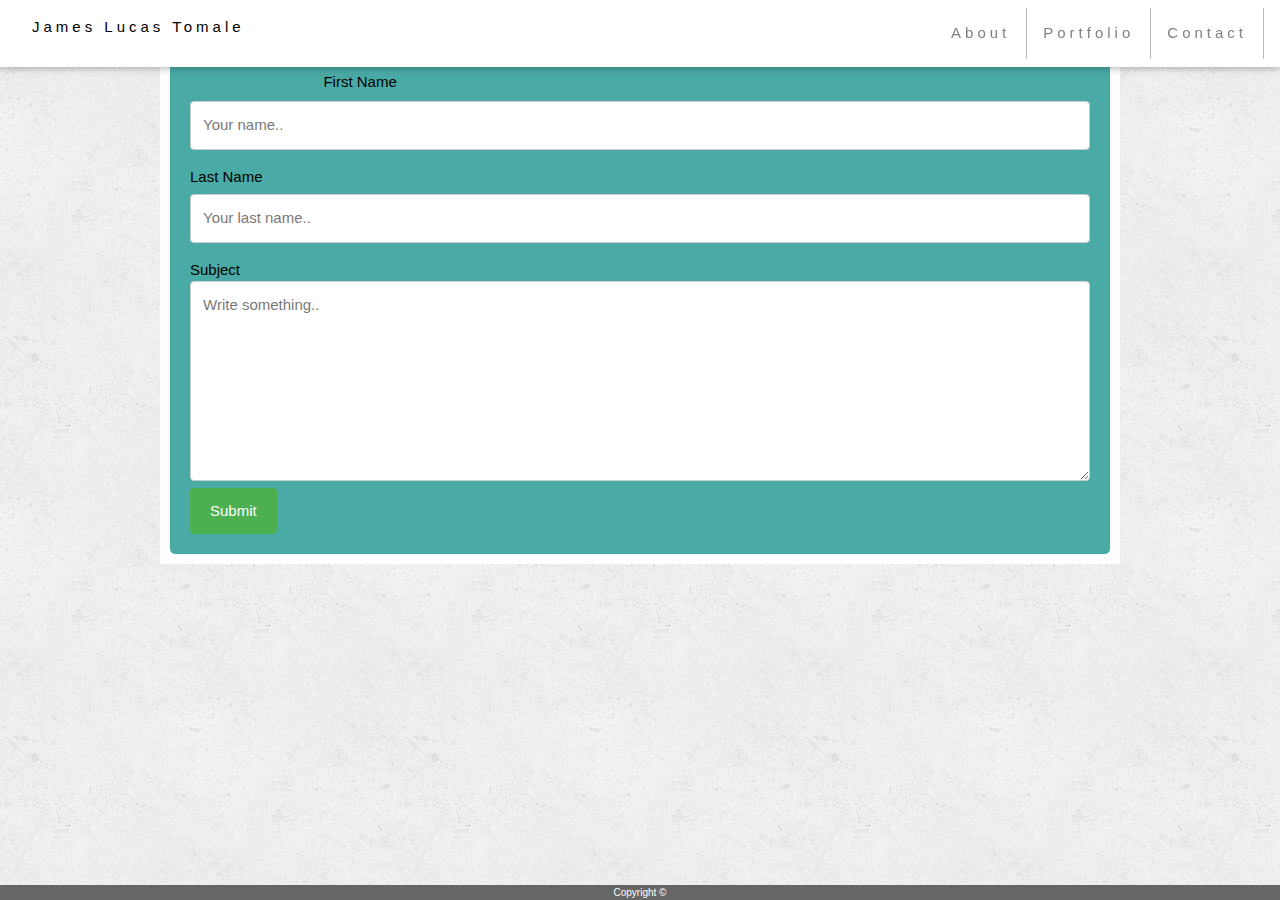
==== contact.html @ e936908d "Responsive-Portfolio" ====
<!DOCTYPE html>
<html>
<head>
<meta name="viewport" content="width=device-width, initial-scale=1">
<link rel="stylesheet" type="text/css" href="assets/css/reset.css">
<link rel="stylesheet" type="text/css" href="assets/css/style4.css">
<link rel="stylesheet" type="text/css" href="assets/css/style2.css">

</head>
<body>
        <body background="assets/images/concrete_seamless.png">
            
<!-- Navbar (sit on top) -->
<div class="w3-top">
        <div class="w3-bar w3-white w3-padding w3-card" style="letter-spacing:4px;">
          <a href="#home" class="w3-bar-item w3-button">James Lucas Tomale</a>
          <ul>
                <li><a href="index.html">About</a>
                <li><a href="portfolio.html">Portfolio</a>
                <li><a href="contact.html">Contact</a>
                 </li>
        </ul>          
        </div>
      </div>
    

<div class="content">
 <!-- Page content -->
          <div class="w3-content" style="max-width:960px">
      
                <!-- About Section -->

    <h2>
    Contact Me
    </h2>
<p>
    <hr style="text-align-center">

        <div class="container2">
                <form action="action_pag.php">
              
                  <label for="fname">First Name</label>
                  <input type="text" id="fname" name="firstname" placeholder="Your name..">
              
                  <label for="lname">Last Name</label>
                  <input type="text" id="lname" name="lastname" placeholder="Your last name..">
              
                  <label for="subject">Subject</label>
                  <textarea id="subject" name="subject" placeholder="Write something.." style="height:200px"></textarea>
              
                  <input type="submit" value="Submit">
              
                </form>
              </div>

</p>
</div>
</div>
        </body>

<!--FOOTER-->
        <div class="footer">
                <p2>Copyright ©</p2>
              </div>

<!--JAVASCRIPT-->

<script>
    // When the user scrolls the page, execute myFunction 
window.onscroll = function() {myFunction()};

// Get the header
var header = document.getElementById("myHeader");

// Get the offset position of the navbar
var sticky = header.offsetTop;

// Add the sticky class to the header when you reach its scroll position. Remove "sticky" when you leave the scroll position
function myFunction() {
  if (window.pageYOffset >= sticky) {
    header.classList.add("sticky");
  } else {
    header.classList.remove("sticky");
  }
}

</script>        
</html>
</DOC>
---- assets/css/style4.css ----
.content {
    max-width: 960px;
    margin: auto;
    background: white;
    padding: 10px;
}

ul {
    float: right;
    list-style-type: none;
    margin: 0;
    padding: 0;
    overflow: hidden;
    background-color: #fffff;
}

li {
    display: inline-block;

    border-right:1px solid #bbb;
}

li a {
    display: block;
    color: grey;
    text-align: center;
    padding: 14px 16px;
    text-decoration: none;
}

li a:hover:not(.active) {
    background-color: #4aaaa5;
}

.active {
    background-color: #4aaaa5;
}

.footer {
    position: fixed;
    left: 0;
    bottom: 0;
    width: 100%;
    background-color: #666666;
    color: white;
    text-align: center;
    border-top: 50px;
    border-top-color: #4aaaa5;
    font-size: 10px;
 }

  /* Style inputs with type="text", select elements and textareas */
  input[type=text], select, textarea {
    width: 100%; /* Full width */
    padding: 12px; /* Some padding */  
    border: 1px solid #ccc; /* Gray border */
    border-radius: 4px; /* Rounded borders */
    box-sizing: border-box; /* Make sure that padding and width stays in place */
    margin-top: 6px; /* Add a top margin */
    margin-bottom: 16px; /* Bottom margin */
    resize: vertical /* Allow the user to vertically resize the textarea (not horizontally) */
}

/* Style the submit button with a specific background color etc */
input[type=submit] {
    background-color: #4CAF50;
    color: white;
    padding: 12px 20px;
    border: none;
    border-radius: 4px;
    cursor: pointer;
}

/* When moving the mouse over the submit button, add a darker green color */
input[type=submit]:hover {
    background-color: #45a049;
}

/* Add a background color and some padding around the form */
.container2 {
    border-radius: 5px;
    background-color: #4aaaa5;
    padding: 20px;
}

/* Add padding BETWEEN each column (if you want) */
.row,
.row > .column {
    padding: 8px;
}

/* Portfolio Content */
.content2 {
    background-color: white;
    padding: 10px;
}
  
.column {
    float: left;
    width: 60%; 

}


h4 {
    position: absolute;
    bottom: 10px;
    left: 10px;
    background:  #4aaaa5;
    padding: 4px 8px;
    color: white;
    margin: 0;
    font: 14px Sans-Serif;
  }
  
  .module {
    margin: 10px;
    width: 230px;
    height: 150px;
    float: left;
    background: url(http://placeholder.pics/svg/230x150/DEDEDE/555555/%5B0%5D);
    background-size: cover;
    position: relative;
  }
  
  .module2 {
    margin: 10px;
    width: 230px;
    height: 150px;
    float: left;
    background: url(http://placeholder.pics/svg/230x150/DEDEDE/555555/%5B1%5D);
    background-size: cover;
    position: relative;
  }
  
  .module3 {
    margin: 10px;
    width: 230px;
    height: 150px;
    float: left;
    background: url(http://placeholder.pics/svg/230x150/DEDEDE/555555/%5B2%5D);
    background-size: cover;
    position: relative;
  }
  
  
  .module4 {
    margin: 10px;
    width: 230px;
    height: 150px;
    float: left;
    background: url(http://placeholder.pics/svg/230x150/DEDEDE/555555/%5B3%5D);
    background-size: cover;
    position: relative;
  }
  
  .module5 {
    margin: 10px;
    width: 230px;
    height: 150px;
    float: left;
    background: url(http://placeholder.pics/svg/230x150/DEDEDE/555555/%5B4%5D);
    background-size: cover;
    position: relative;
  }

  h2 {
    float: left;
    color: #4aaaa5;
    font-size: 20px;
  }

  @media screen and {max-width: 980px}
  @media screen and {max-width: 768px}
  @media screen and {max-width: 640px}
---- assets/css/style2.css ----
/* W3.CSS 4.10 February 2018 by Jan Egil and Borge Refsnes */
html{box-sizing:border-box}*,*:before,*:after{box-sizing:inherit}
/* Extract from normalize.css by Nicolas Gallagher and Jonathan Neal git.io/normalize */
html{-ms-text-size-adjust:100%;-webkit-text-size-adjust:100%}body{margin:0}
article,aside,details,figcaption,figure,footer,header,main,menu,nav,section,summary{display:block}
audio,canvas,progress,video{display:inline-block}progress{vertical-align:baseline}
audio:not([controls]){display:none;height:0}[hidden],template{display:none}
a{background-color:transparent;-webkit-text-decoration-skip:objects}
a:active,a:hover{outline-width:0}abbr[title]{border-bottom:none;text-decoration:underline;text-decoration:underline dotted}
dfn{font-style:italic}mark{background:#ff0;color:#000}
small{font-size:80%}sub,sup{font-size:75%;line-height:0;position:relative;vertical-align:baseline}
sub{bottom:-0.25em}sup{top:-0.5em}figure{margin:1em 40px}img{border-style:none}svg:not(:root){overflow:hidden}
code,kbd,pre,samp{font-family:monospace,monospace;font-size:1em}hr{box-sizing:content-box;height:0;overflow:visible}
button,input,select,textarea{font:inherit;margin:0}optgroup{font-weight:bold}
button,input{overflow:visible}button,select{text-transform:none}
button,html [type=button],[type=reset],[type=submit]{-webkit-appearance:button}
button::-moz-focus-inner, [type=button]::-moz-focus-inner, [type=reset]::-moz-focus-inner, [type=submit]::-moz-focus-inner{border-style:none;padding:0}
button:-moz-focusring, [type=button]:-moz-focusring, [type=reset]:-moz-focusring, [type=submit]:-moz-focusring{outline:1px dotted ButtonText}
fieldset{border:1px solid #c0c0c0;margin:0 2px;padding:.35em .625em .75em}
legend{color:inherit;display:table;max-width:100%;padding:0;white-space:normal}textarea{overflow:auto}
[type=checkbox],[type=radio]{padding:0}
[type=number]::-webkit-inner-spin-button,[type=number]::-webkit-outer-spin-button{height:auto}
[type=search]{-webkit-appearance:textfield;outline-offset:-2px}
[type=search]::-webkit-search-cancel-button,[type=search]::-webkit-search-decoration{-webkit-appearance:none}
::-webkit-input-placeholder{color:inherit;opacity:0.54}
::-webkit-file-upload-button{-webkit-appearance:button;font:inherit}
/* End extract */
html,body{font-family:Verdana,sans-serif;font-size:15px;line-height:1.5}html{overflow-x:hidden}
h1{font-size:36px}h2{font-size:30px}h3{font-size:24px}h4{font-size:20px}h5{font-size:18px}h6{font-size:16px}.w3-serif{font-family:serif}
h1,h2,h3,h4,h5,h6{font-family:"Segoe UI",Arial,sans-serif;font-weight:400;margin:10px 0}.w3-wide{letter-spacing:4px}
hr{border:0;border-top:1px solid #eee;margin:20px 0}
.w3-image{max-width:100%;height:auto}img{vertical-align:middle}a{color:inherit}
.w3-table,.w3-table-all{border-collapse:collapse;border-spacing:0;width:100%;display:table}.w3-table-all{border:1px solid #ccc}
.w3-bordered tr,.w3-table-all tr{border-bottom:1px solid #ddd}.w3-striped tbody tr:nth-child(even){background-color:#f1f1f1}
.w3-table-all tr:nth-child(odd){background-color:#fff}.w3-table-all tr:nth-child(even){background-color:#f1f1f1}
.w3-hoverable tbody tr:hover,.w3-ul.w3-hoverable li:hover{background-color:#ccc}.w3-centered tr th,.w3-centered tr td{text-align:center}
.w3-table td,.w3-table th,.w3-table-all td,.w3-table-all th{padding:8px 8px;display:table-cell;text-align:left;vertical-align:top}
.w3-table th:first-child,.w3-table td:first-child,.w3-table-all th:first-child,.w3-table-all td:first-child{padding-left:16px}
.w3-btn,.w3-button{border:none;display:inline-block;padding:8px 16px;vertical-align:middle;overflow:hidden;text-decoration:none;color:inherit;background-color:inherit;text-align:center;cursor:pointer;white-space:nowrap}
.w3-btn:hover{box-shadow:0 8px 16px 0 rgba(0,0,0,0.2),0 6px 20px 0 rgba(0,0,0,0.19)}
.w3-btn,.w3-button{-webkit-touch-callout:none;-webkit-user-select:none;-khtml-user-select:none;-moz-user-select:none;-ms-user-select:none;user-select:none}   
.w3-disabled,.w3-btn:disabled,.w3-button:disabled{cursor:not-allowed;opacity:0.3}.w3-disabled *,:disabled *{pointer-events:none}
.w3-btn.w3-disabled:hover,.w3-btn:disabled:hover{box-shadow:none}
.w3-badge,.w3-tag{background-color:#000;color:#fff;display:inline-block;padding-left:8px;padding-right:8px;text-align:center}.w3-badge{border-radius:50%}
.w3-ul{list-style-type:none;padding:0;margin:0}.w3-ul li{padding:8px 16px;border-bottom:1px solid #ddd}.w3-ul li:last-child{border-bottom:none}
.w3-tooltip,.w3-display-container{position:relative}.w3-tooltip .w3-text{display:none}.w3-tooltip:hover .w3-text{display:inline-block}
.w3-ripple:active{opacity:0.5}.w3-ripple{transition:opacity 0s}
.w3-input{padding:8px;display:block;border:none;border-bottom:1px solid #ccc;width:100%}
.w3-select{padding:9px 0;width:100%;border:none;border-bottom:1px solid #ccc}
.w3-dropdown-click,.w3-dropdown-hover{position:relative;display:inline-block;cursor:pointer}
.w3-dropdown-hover:hover .w3-dropdown-content{display:block}
.w3-dropdown-hover:first-child,.w3-dropdown-click:hover{background-color:#ccc;color:#000}
.w3-dropdown-hover:hover > .w3-button:first-child,.w3-dropdown-click:hover > .w3-button:first-child{background-color:#ccc;color:#000}
.w3-dropdown-content{cursor:auto;color:#000;background-color:#fff;display:none;position:absolute;min-width:160px;margin:0;padding:0;z-index:1}
.w3-check,.w3-radio{width:24px;height:24px;position:relative;top:6px}
.w3-sidebar{height:100%;width:200px;background-color:#fff;position:fixed!important;z-index:1;overflow:auto}
.w3-bar-block .w3-dropdown-hover,.w3-bar-block .w3-dropdown-click{width:100%}
.w3-bar-block .w3-dropdown-hover .w3-dropdown-content,.w3-bar-block .w3-dropdown-click .w3-dropdown-content{min-width:100%}
.w3-bar-block .w3-dropdown-hover .w3-button,.w3-bar-block .w3-dropdown-click .w3-button{width:100%;text-align:left;padding:8px 16px}
.w3-main,#main{transition:margin-left .4s}
.w3-modal{z-index:3;display:none;padding-top:100px;position:fixed;left:0;top:0;width:100%;height:100%;overflow:auto;background-color:rgb(0,0,0);background-color:rgba(0,0,0,0.4)}
.w3-modal-content{margin:auto;background-color:#fff;position:relative;padding:0;outline:0;width:600px}
.w3-bar{width:100%;overflow:hidden}.w3-center .w3-bar{display:inline-block;width:auto}
.w3-bar .w3-bar-item{padding:8px 16px;float:left;width:auto;border:none;display:block;outline:0}
.w3-bar .w3-dropdown-hover,.w3-bar .w3-dropdown-click{position:static;float:left}
.w3-bar .w3-button{white-space:normal}
.w3-bar-block .w3-bar-item{width:100%;display:block;padding:8px 16px;text-align:left;border:none;white-space:normal;float:none;outline:0}
.w3-bar-block.w3-center .w3-bar-item{text-align:center}.w3-block{display:block;width:100%}
.w3-responsive{display:block;overflow-x:auto}
.w3-container:after,.w3-container:before,.w3-panel:after,.w3-panel:before,.w3-row:after,.w3-row:before,.w3-row-padding:after,.w3-row-padding:before,
.w3-cell-row:before,.w3-cell-row:after,.w3-clear:after,.w3-clear:before,.w3-bar:before,.w3-bar:after{content:"";display:table;clear:both}
.w3-col,.w3-half,.w3-third,.w3-twothird,.w3-threequarter,.w3-quarter{float:left;width:100%}
.w3-col.s1{width:8.33333%}.w3-col.s2{width:16.66666%}.w3-col.s3{width:24.99999%}.w3-col.s4{width:33.33333%}
.w3-col.s5{width:41.66666%}.w3-col.s6{width:49.99999%}.w3-col.s7{width:58.33333%}.w3-col.s8{width:66.66666%}
.w3-col.s9{width:74.99999%}.w3-col.s10{width:83.33333%}.w3-col.s11{width:91.66666%}.w3-col.s12{width:99.99999%}
@media (min-width:601px){.w3-col.m1{width:8.33333%}.w3-col.m2{width:16.66666%}.w3-col.m3,.w3-quarter{width:24.99999%}.w3-col.m4,.w3-third{width:33.33333%}
.w3-col.m5{width:41.66666%}.w3-col.m6,.w3-half{width:49.99999%}.w3-col.m7{width:58.33333%}.w3-col.m8,.w3-twothird{width:66.66666%}
.w3-col.m9,.w3-threequarter{width:74.99999%}.w3-col.m10{width:83.33333%}.w3-col.m11{width:91.66666%}.w3-col.m12{width:99.99999%}}
@media (min-width:993px){.w3-col.l1{width:8.33333%}.w3-col.l2{width:16.66666%}.w3-col.l3{width:24.99999%}.w3-col.l4{width:33.33333%}
.w3-col.l5{width:41.66666%}.w3-col.l6{width:49.99999%}.w3-col.l7{width:58.33333%}.w3-col.l8{width:66.66666%}
.w3-col.l9{width:74.99999%}.w3-col.l10{width:83.33333%}.w3-col.l11{width:91.66666%}.w3-col.l12{width:99.99999%}}
.w3-content{max-width:980px;margin:auto}.w3-rest{overflow:hidden}
.w3-cell-row{display:table;width:100%}.w3-cell{display:table-cell}
.w3-cell-top{vertical-align:top}.w3-cell-middle{vertical-align:middle}.w3-cell-bottom{vertical-align:bottom}
.w3-hide{display:none!important}.w3-show-block,.w3-show{display:block!important}.w3-show-inline-block{display:inline-block!important}
@media (max-width:600px){.w3-modal-content{margin:0 10px;width:auto!important}.w3-modal{padding-top:30px}
.w3-dropdown-hover.w3-mobile .w3-dropdown-content,.w3-dropdown-click.w3-mobile .w3-dropdown-content{position:relative}	
.w3-hide-small{display:none!important}.w3-mobile{display:block;width:100%!important}.w3-bar-item.w3-mobile,.w3-dropdown-hover.w3-mobile,.w3-dropdown-click.w3-mobile{text-align:center}
.w3-dropdown-hover.w3-mobile,.w3-dropdown-hover.w3-mobile .w3-btn,.w3-dropdown-hover.w3-mobile .w3-button,.w3-dropdown-click.w3-mobile,.w3-dropdown-click.w3-mobile .w3-btn,.w3-dropdown-click.w3-mobile .w3-button{width:100%}}
@media (max-width:768px){.w3-modal-content{width:500px}.w3-modal{padding-top:50px}}
@media (min-width:993px){.w3-modal-content{width:900px}.w3-hide-large{display:none!important}.w3-sidebar.w3-collapse{display:block!important}}
@media (max-width:992px) and (min-width:601px){.w3-hide-medium{display:none!important}}
@media (max-width:992px){.w3-sidebar.w3-collapse{display:none}.w3-main{margin-left:0!important;margin-right:0!important}}
.w3-top,.w3-bottom{position:fixed;width:100%;z-index:1}.w3-top{top:0}.w3-bottom{bottom:0}
.w3-overlay{position:fixed;display:none;width:100%;height:100%;top:0;left:0;right:0;bottom:0;background-color:rgba(0,0,0,0.5);z-index:2}
.w3-display-topleft{position:absolute;left:0;top:0}.w3-display-topright{position:absolute;right:0;top:0}
.w3-display-bottomleft{position:absolute;left:0;bottom:0}.w3-display-bottomright{position:absolute;right:0;bottom:0}
.w3-display-middle{position:absolute;top:50%;left:50%;transform:translate(-50%,-50%);-ms-transform:translate(-50%,-50%)}
.w3-display-left{position:absolute;top:50%;left:0%;transform:translate(0%,-50%);-ms-transform:translate(-0%,-50%)}
.w3-display-right{position:absolute;top:50%;right:0%;transform:translate(0%,-50%);-ms-transform:translate(0%,-50%)}
.w3-display-topmiddle{position:absolute;left:50%;top:0;transform:translate(-50%,0%);-ms-transform:translate(-50%,0%)}
.w3-display-bottommiddle{position:absolute;left:50%;bottom:0;transform:translate(-50%,0%);-ms-transform:translate(-50%,0%)}
.w3-display-container:hover .w3-display-hover{display:block}.w3-display-container:hover span.w3-display-hover{display:inline-block}.w3-display-hover{display:none}
.w3-display-position{position:absolute}
.w3-circle{border-radius:50%}
.w3-round-small{border-radius:2px}.w3-round,.w3-round-medium{border-radius:4px}.w3-round-large{border-radius:8px}.w3-round-xlarge{border-radius:16px}.w3-round-xxlarge{border-radius:32px}
.w3-row-padding,.w3-row-padding>.w3-half,.w3-row-padding>.w3-third,.w3-row-padding>.w3-twothird,.w3-row-padding>.w3-threequarter,.w3-row-padding>.w3-quarter,.w3-row-padding>.w3-col{padding:0 8px}
.w3-container,.w3-panel{padding:0.01em 16px}.w3-panel{margin-top:16px;margin-bottom:16px}
.w3-code,.w3-codespan{font-family:Consolas,"courier new";font-size:16px}
.w3-code{width:auto;background-color:#fff;padding:8px 12px;border-left:4px solid #4CAF50;word-wrap:break-word}
.w3-codespan{color:crimson;background-color:#f1f1f1;padding-left:4px;padding-right:4px;font-size:110%}
.w3-card,.w3-card-2{box-shadow:0 2px 5px 0 rgba(0,0,0,0.16),0 2px 10px 0 rgba(0,0,0,0.12)}
.w3-card-4,.w3-hover-shadow:hover{box-shadow:0 4px 10px 0 rgba(0,0,0,0.2),0 4px 20px 0 rgba(0,0,0,0.19)}
.w3-spin{animation:w3-spin 2s infinite linear}@keyframes w3-spin{0%{transform:rotate(0deg)}100%{transform:rotate(359deg)}}
.w3-animate-fading{animation:fading 10s infinite}@keyframes fading{0%{opacity:0}50%{opacity:1}100%{opacity:0}}
.w3-animate-opacity{animation:opac 0.8s}@keyframes opac{from{opacity:0} to{opacity:1}}
.w3-animate-top{position:relative;animation:animatetop 0.4s}@keyframes animatetop{from{top:-300px;opacity:0} to{top:0;opacity:1}}
.w3-animate-left{position:relative;animation:animateleft 0.4s}@keyframes animateleft{from{left:-300px;opacity:0} to{left:0;opacity:1}}
.w3-animate-right{position:relative;animation:animateright 0.4s}@keyframes animateright{from{right:-300px;opacity:0} to{right:0;opacity:1}}
.w3-animate-bottom{position:relative;animation:animatebottom 0.4s}@keyframes animatebottom{from{bottom:-300px;opacity:0} to{bottom:0;opacity:1}}
.w3-animate-zoom {animation:animatezoom 0.6s}@keyframes animatezoom{from{transform:scale(0)} to{transform:scale(1)}}
.w3-animate-input{transition:width 0.4s ease-in-out}.w3-animate-input:focus{width:100%!important}
.w3-opacity,.w3-hover-opacity:hover{opacity:0.60}.w3-opacity-off,.w3-hover-opacity-off:hover{opacity:1}
.w3-opacity-max{opacity:0.25}.w3-opacity-min{opacity:0.75}
.w3-greyscale-max,.w3-grayscale-max,.w3-hover-greyscale:hover,.w3-hover-grayscale:hover{filter:grayscale(100%)}
.w3-greyscale,.w3-grayscale{filter:grayscale(75%)}.w3-greyscale-min,.w3-grayscale-min{filter:grayscale(50%)}
.w3-sepia{filter:sepia(75%)}.w3-sepia-max,.w3-hover-sepia:hover{filter:sepia(100%)}.w3-sepia-min{filter:sepia(50%)}
.w3-tiny{font-size:10px!important}.w3-small{font-size:12px!important}.w3-medium{font-size:15px!important}.w3-large{font-size:18px!important}
.w3-xlarge{font-size:24px!important}.w3-xxlarge{font-size:36px!important}.w3-xxxlarge{font-size:48px!important}.w3-jumbo{font-size:64px!important}
.w3-left-align{text-align:left!important}.w3-right-align{text-align:right!important}.w3-justify{text-align:justify!important}.w3-center{text-align:center!important}
.w3-border-0{border:0!important}.w3-border{border:1px solid #ccc!important}
.w3-border-top{border-top:1px solid #ccc!important}.w3-border-bottom{border-bottom:1px solid #ccc!important}
.w3-border-left{border-left:1px solid #ccc!important}.w3-border-right{border-right:1px solid #ccc!important}
.w3-topbar{border-top:6px solid #ccc!important}.w3-bottombar{border-bottom:6px solid #ccc!important}
.w3-leftbar{border-left:6px solid #ccc!important}.w3-rightbar{border-right:6px solid #ccc!important}
.w3-section,.w3-code{margin-top:16px!important;margin-bottom:16px!important}
.w3-margin{margin:16px!important}.w3-margin-top{margin-top:16px!important}.w3-margin-bottom{margin-bottom:16px!important}
.w3-margin-left{margin-left:16px!important}.w3-margin-right{margin-right:16px!important}
.w3-padding-small{padding:4px 8px!important}.w3-padding{padding:8px 16px!important}.w3-padding-large{padding:12px 24px!important}
.w3-padding-16{padding-top:16px!important;padding-bottom:16px!important}.w3-padding-24{padding-top:24px!important;padding-bottom:24px!important}
.w3-padding-32{padding-top:32px!important;padding-bottom:32px!important}.w3-padding-48{padding-top:48px!important;padding-bottom:48px!important}
.w3-padding-64{padding-top:64px!important;padding-bottom:64px!important}
.w3-left{float:left!important}.









{float:right!important}
.w3-button:hover{color:#000!important;background-color:#ccc!important}
.w3-transparent,.w3-hover-none:hover{background-color:transparent!important}
.w3-hover-none:hover{box-shadow:none!important}
/* Colors */
.w3-amber,.w3-hover-amber:hover{color:#000!important;background-color:#ffc107!important}
.w3-aqua,.w3-hover-aqua:hover{color:#000!important;background-color:#00ffff!important}
.w3-blue,.w3-hover-blue:hover{color:#fff!important;background-color:#2196F3!important}
.w3-light-blue,.w3-hover-light-blue:hover{color:#000!important;background-color:#87CEEB!important}
.w3-brown,.w3-hover-brown:hover{color:#fff!important;background-color:#795548!important}
.w3-cyan,.w3-hover-cyan:hover{color:#000!important;background-color:#00bcd4!important}
.w3-blue-grey,.w3-hover-blue-grey:hover,.w3-blue-gray,.w3-hover-blue-gray:hover{color:#fff!important;background-color:#607d8b!important}
.w3-green,.w3-hover-green:hover{color:#fff!important;background-color:#4CAF50!important}
.w3-light-green,.w3-hover-light-green:hover{color:#000!important;background-color:#8bc34a!important}
.w3-indigo,.w3-hover-indigo:hover{color:#fff!important;background-color:#3f51b5!important}
.w3-khaki,.w3-hover-khaki:hover{color:#000!important;background-color:#f0e68c!important}
.w3-lime,.w3-hover-lime:hover{color:#000!important;background-color:#cddc39!important}
.w3-orange,.w3-hover-orange:hover{color:#000!important;background-color:#ff9800!important}
.w3-deep-orange,.w3-hover-deep-orange:hover{color:#fff!important;background-color:#ff5722!important}
.w3-pink,.w3-hover-pink:hover{color:#fff!important;background-color:#e91e63!important}
.w3-purple,.w3-hover-purple:hover{color:#fff!important;background-color:#9c27b0!important}
.w3-deep-purple,.w3-hover-deep-purple:hover{color:#fff!important;background-color:#673ab7!important}
.w3-red,.w3-hover-red:hover{color:#fff!important;background-color:#f44336!important}
.w3-sand,.w3-hover-sand:hover{color:#000!important;background-color:#fdf5e6!important}
.w3-teal,.w3-hover-teal:hover{color:#fff!important;background-color:#009688!important}
.w3-yellow,.w3-hover-yellow:hover{color:#000!important;background-color:#ffeb3b!important}
.w3-white,.w3-hover-white:hover{color:#000!important;background-color:#fff!important}
.w3-black,.w3-hover-black:hover{color:#fff!important;background-color:#000!important}
.w3-grey,.w3-hover-grey:hover,.w3-gray,.w3-hover-gray:hover{color:#000!important;background-color:#9e9e9e!important}
.w3-light-grey,.w3-hover-light-grey:hover,.w3-light-gray,.w3-hover-light-gray:hover{color:#000!important;background-color:#f1f1f1!important}
.w3-dark-grey,.w3-hover-dark-grey:hover,.w3-dark-gray,.w3-hover-dark-gray:hover{color:#fff!important;background-color:#616161!important}
.w3-pale-red,.w3-hover-pale-red:hover{color:#000!important;background-color:#ffdddd!important}
.w3-pale-green,.w3-hover-pale-green:hover{color:#000!important;background-color:#ddffdd!important}
.w3-pale-yellow,.w3-hover-pale-yellow:hover{color:#000!important;background-color:#ffffcc!important}
.w3-pale-blue,.w3-hover-pale-blue:hover{color:#000!important;background-color:#ddffff!important}
.w3-text-amber,.w3-hover-text-amber:hover{color:#ffc107!important}
.w3-text-aqua,.w3-hover-text-aqua:hover{color:#00ffff!important}
.w3-text-blue,.w3-hover-text-blue:hover{color:#2196F3!important}
.w3-text-light-blue,.w3-hover-text-light-blue:hover{color:#87CEEB!important}
.w3-text-brown,.w3-hover-text-brown:hover{color:#795548!important}
.w3-text-cyan,.w3-hover-text-cyan:hover{color:#00bcd4!important}
.w3-text-blue-grey,.w3-hover-text-blue-grey:hover,.w3-text-blue-gray,.w3-hover-text-blue-gray:hover{color:#607d8b!important}
.w3-text-green,.w3-hover-text-green:hover{color:#4CAF50!important}
.w3-text-light-green,.w3-hover-text-light-green:hover{color:#8bc34a!important}
.w3-text-indigo,.w3-hover-text-indigo:hover{color:#3f51b5!important}
.w3-text-khaki,.w3-hover-text-khaki:hover{color:#b4aa50!important}
.w3-text-lime,.w3-hover-text-lime:hover{color:#cddc39!important}
.w3-text-orange,.w3-hover-text-orange:hover{color:#ff9800!important}
.w3-text-deep-orange,.w3-hover-text-deep-orange:hover{color:#ff5722!important}
.w3-text-pink,.w3-hover-text-pink:hover{color:#e91e63!important}
.w3-text-purple,.w3-hover-text-purple:hover{color:#9c27b0!important}
.w3-text-deep-purple,.w3-hover-text-deep-purple:hover{color:#673ab7!important}
.w3-text-red,.w3-hover-text-red:hover{color:#f44336!important}
.w3-text-sand,.w3-hover-text-sand:hover{color:#fdf5e6!important}
.w3-text-teal,.w3-hover-text-teal:hover{color:#009688!important}
.w3-text-yellow,.w3-hover-text-yellow:hover{color:#d2be0e!important}
.w3-text-white,.w3-hover-text-white:hover{color:#fff!important}
.w3-text-black,.w3-hover-text-black:hover{color:#000!important}
.w3-text-grey,.w3-hover-text-grey:hover,.w3-text-gray,.w3-hover-text-gray:hover{color:#757575!important}
.w3-text-light-grey,.w3-hover-text-light-grey:hover,.w3-text-light-gray,.w3-hover-text-light-gray:hover{color:#f1f1f1!important}
.w3-text-dark-grey,.w3-hover-text-dark-grey:hover,.w3-text-dark-gray,.w3-hover-text-dark-gray:hover{color:#3a3a3a!important}
.w3-border-amber,.w3-hover-border-amber:hover{border-color:#ffc107!important}
.w3-border-aqua,.w3-hover-border-aqua:hover{border-color:#00ffff!important}
.w3-border-blue,.w3-hover-border-blue:hover{border-color:#2196F3!important}
.w3-border-light-blue,.w3-hover-border-light-blue:hover{border-color:#87CEEB!important}
.w3-border-brown,.w3-hover-border-brown:hover{border-color:#795548!important}
.w3-border-cyan,.w3-hover-border-cyan:hover{border-color:#00bcd4!important}
.w3-border-blue-grey,.w3-hover-border-blue-grey:hover,.w3-border-blue-gray,.w3-hover-border-blue-gray:hover{border-color:#607d8b!important}
.w3-border-green,.w3-hover-border-green:hover{border-color:#4CAF50!important}
.w3-border-light-green,.w3-hover-border-light-green:hover{border-color:#8bc34a!important}
.w3-border-indigo,.w3-hover-border-indigo:hover{border-color:#3f51b5!important}
.w3-border-khaki,.w3-hover-border-khaki:hover{border-color:#f0e68c!important}
.w3-border-lime,.w3-hover-border-lime:hover{border-color:#cddc39!important}
.w3-border-orange,.w3-hover-border-orange:hover{border-color:#ff9800!important}
.w3-border-deep-orange,.w3-hover-border-deep-orange:hover{border-color:#ff5722!important}
.w3-border-pink,.w3-hover-border-pink:hover{border-color:#e91e63!important}
.w3-border-purple,.w3-hover-border-purple:hover{border-color:#9c27b0!important}
.w3-border-deep-purple,.w3-hover-border-deep-purple:hover{border-color:#673ab7!important}
.w3-border-red,.w3-hover-border-red:hover{border-color:#f44336!important}
.w3-border-sand,.w3-hover-border-sand:hover{border-color:#fdf5e6!important}
.w3-border-teal,.w3-hover-border-teal:hover{border-color:#009688!important}
.w3-border-yellow,.w3-hover-border-yellow:hover{border-color:#ffeb3b!important}
.w3-border-white,.w3-hover-border-white:hover{border-color:#fff!important}
.w3-border-black,.w3-hover-border-black:hover{border-color:#000!important}
.w3-border-grey,.w3-hover-border-grey:hover,.w3-border-gray,.w3-hover-border-gray:hover{border-color:#9e9e9e!important}
.w3-border-light-grey,.w3-hover-border-light-grey:hover,.w3-border-light-gray,.w3-hover-border-light-gray:hover{border-color:#f1f1f1!important}
.w3-border-dark-grey,.w3-hover-border-dark-grey:hover,.w3-border-dark-gray,.w3-hover-border-dark-gray:hover{border-color:#616161!important}
.w3-border-pale-red,.w3-hover-border-pale-red:hover{border-color:#ffe7e7!important}.w3-border-pale-green,.w3-hover-border-pale-green:hover{border-color:#e7ffe7!important}
.w3-border-pale-yellow,.w3-hover-border-pale-yellow:hover{border-color:#ffffcc!important}.w3-border-pale-blue,.w3-hover-border-pale-blue:hover{border-color:#e7ffff!important}
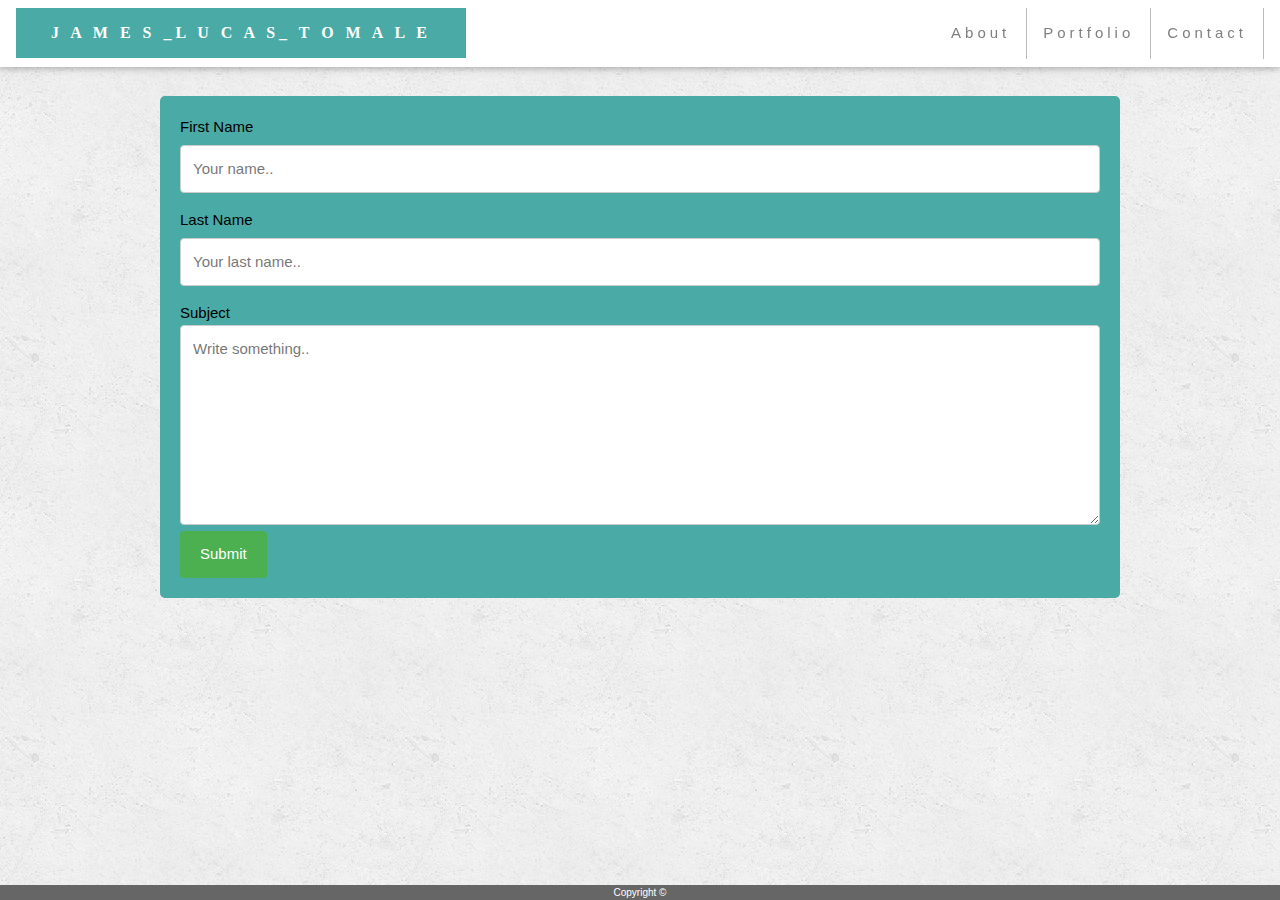
==== commit 5913726a: "new update" ====
--- a/contact.html
+++ b/contact.html
@@ -8,20 +8,23 @@
 
 </head>
 <body>
-        <body background="assets/images/concrete_seamless.png">
+    <body background="assets/images/concrete_seamless.png">
             
-<!-- Navbar (sit on top) -->
-<div class="w3-top">
-        <div class="w3-bar w3-white w3-padding w3-card" style="letter-spacing:4px;">
-          <a href="#home" class="w3-bar-item w3-button">James Lucas Tomale</a>
-          <ul>
-                <li><a href="index.html">About</a>
-                <li><a href="portfolio.html">Portfolio</a>
-                <li><a href="contact.html">Contact</a>
-                 </li>
-        </ul>          
-        </div>
-      </div>
+      <!-- Navbar (sit on top) -->
+      <div class="w3-top">
+              <div class="w3-bar w3-white w3-padding w3-card" style="letter-spacing:4px;">
+                  <nav id="masthead">
+                      <div class="container">
+                        <a href="index.html" id="logo">J A M E S _L U C A S_ T O M A L E</a>
+                      </nav>
+                <ul>
+                      <li><a href="index.html">About</a>
+                      <li><a href="portfolio.html">Portfolio</a>
+                      <li><a href="contact.html">Contact</a>
+                       </li>
+              </ul>          
+              </div>
+            </div>
     
 
 <div class="content">
--- a/assets/css/style4.css
+++ b/assets/css/style4.css
@@ -1,8 +1,15 @@
-.content {
-    max-width: 960px;
-    margin: auto;
-    background: white;
-    padding: 10px;
+#logo {
+  float: left;
+  width: 450px;
+  height: 50px;
+  font-family: Georgia, Times, "Times New Roman", serif;
+  font-size: 16px;
+  font-weight: 700;
+  line-height: 50px;
+  color: #fff;
+  text-align: center;
+  text-decoration: none;
+  background: #4aaaa5;
 }
 
 ul {
@@ -89,86 +96,65 @@
     padding: 8px;
 }
 
-/* Portfolio Content */
-.content2 {
-    background-color: white;
-    padding: 10px;
-}
-  
-.column {
-    float: left;
-    width: 60%; 
 
+/* main */
+
+#main-container {
+  padding-top: 130px;
+  min-height: calc(100vh - 70px);
 }
 
+.main-section {
+  float: left;
+  width: 100%;
+  max-width: 960px;
+  padding: 30px;
+  margin: 0 0 40px;
+  background: #fff;
+  border: 1px solid #ddd;
+}
 
-h4 {
-    position: absolute;
-    bottom: 10px;
-    left: 10px;
-    background:  #4aaaa5;
-    padding: 4px 8px;
-    color: white;
-    margin: 0;
-    font: 14px Sans-Serif;
-  }
-  
-  .module {
-    margin: 10px;
-    width: 230px;
-    height: 150px;
-    float: left;
-    background: url(http://placeholder.pics/svg/230x150/DEDEDE/555555/%5B0%5D);
-    background-size: cover;
-    position: relative;
-  }
-  
-  .module2 {
-    margin: 10px;
-    width: 230px;
-    height: 150px;
-    float: left;
-    background: url(http://placeholder.pics/svg/230x150/DEDEDE/555555/%5B1%5D);
-    background-size: cover;
-    position: relative;
-  }
-  
-  .module3 {
-    margin: 10px;
-    width: 230px;
-    height: 150px;
-    float: left;
-    background: url(http://placeholder.pics/svg/230x150/DEDEDE/555555/%5B2%5D);
-    background-size: cover;
-    position: relative;
-  }
-  
-  
-  .module4 {
-    margin: 10px;
-    width: 230px;
-    height: 150px;
-    float: left;
-    background: url(http://placeholder.pics/svg/230x150/DEDEDE/555555/%5B3%5D);
-    background-size: cover;
-    position: relative;
-  }
-  
-  .module5 {
-    margin: 10px;
-    width: 230px;
-    height: 150px;
-    float: left;
-    background: url(http://placeholder.pics/svg/230x150/DEDEDE/555555/%5B4%5D);
-    background-size: cover;
-    position: relative;
-  }
+/* portfolio page */
 
-  h2 {
-    float: left;
-    color: #4aaaa5;
-    font-size: 20px;
-  }
+.work {
+  position: relative;
+  float: left;
+  width: 274px;
+  margin: 20px 0 25px;
+  overflow: auto;
+}
+
+.work:nth-child(even) {
+  margin-right: 40px;
+}
+
+.work img {
+  width: 100%;
+  border: 0 none;
+  opacity: 0.8;
+}
+
+.work h3 {
+  position: absolute;
+  bottom: 20px;
+  width: 100%;
+  padding: 15px;
+  margin-bottom: 0;
+  font-weight: 300;
+  line-height: 30px;
+  color: #fff;
+  text-align: center;
+  background: #4aaaa5;
+  border-bottom: 0;
+}
+
+.auth-image {
+  float: left;
+  width: 200px;
+  height: auto;
+  margin-top: 10px;
+  margin-right: 25px;
+}
 
   @media screen and {max-width: 980px}
   @media screen and {max-width: 768px}
